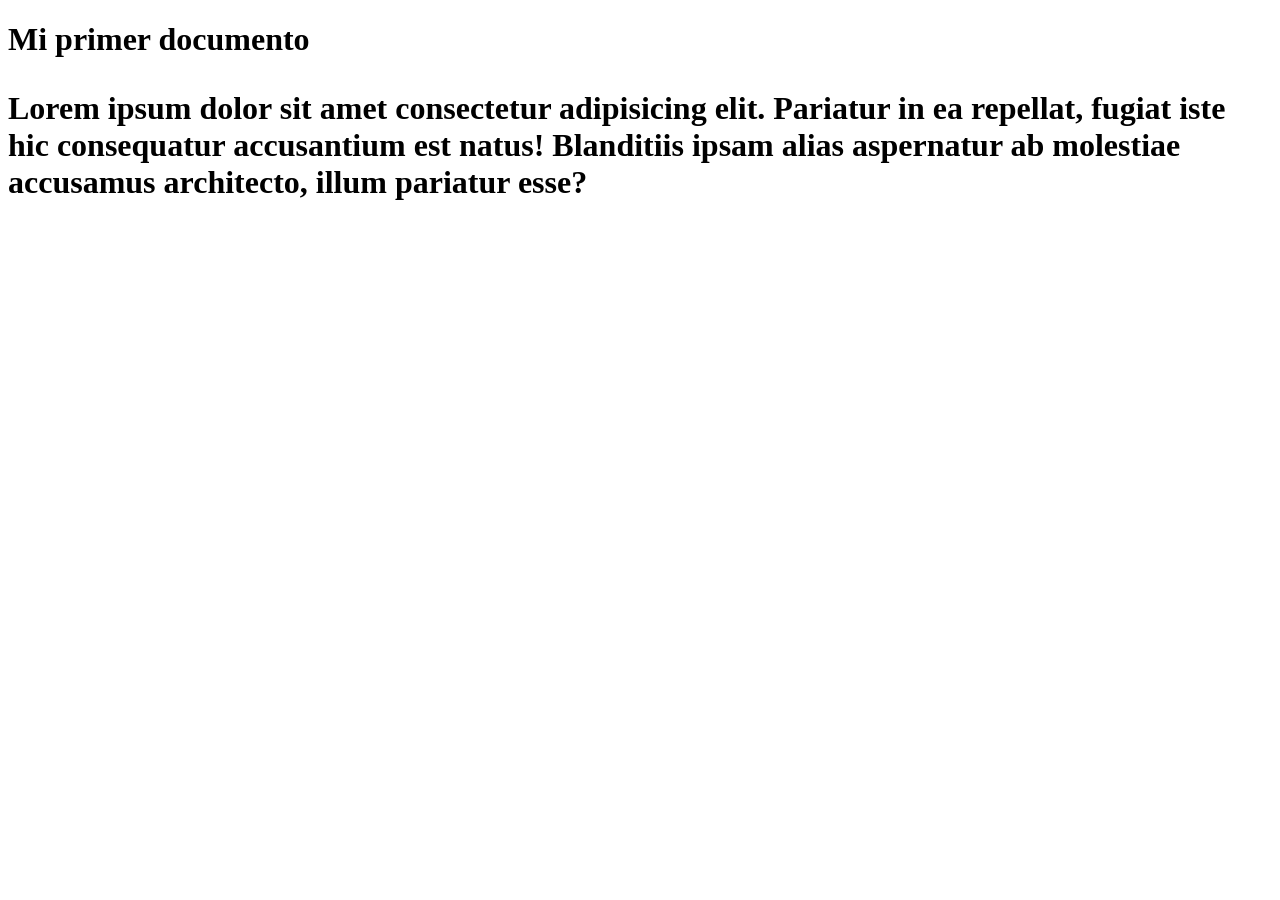
==== index.html @ a6351dcc "primer documento html" ====
<!DOCTYPE html>
<html lang="es">
<head>
    <meta charset="UTF-8">
    <meta name="vi ewport" content="width=device-width, initial-scale=1.0">
    <title>introducción html</title>
</head>
<body>
    <h1>Mi primer documento
        <p>
            Lorem ipsum dolor sit amet consectetur adipisicing elit. Pariatur in ea repellat, fugiat iste hic consequatur accusantium est natus! Blanditiis ipsam alias aspernatur ab molestiae accusamus architecto, illum pariatur esse?
        </p>
    </h1>
</body>
</html>
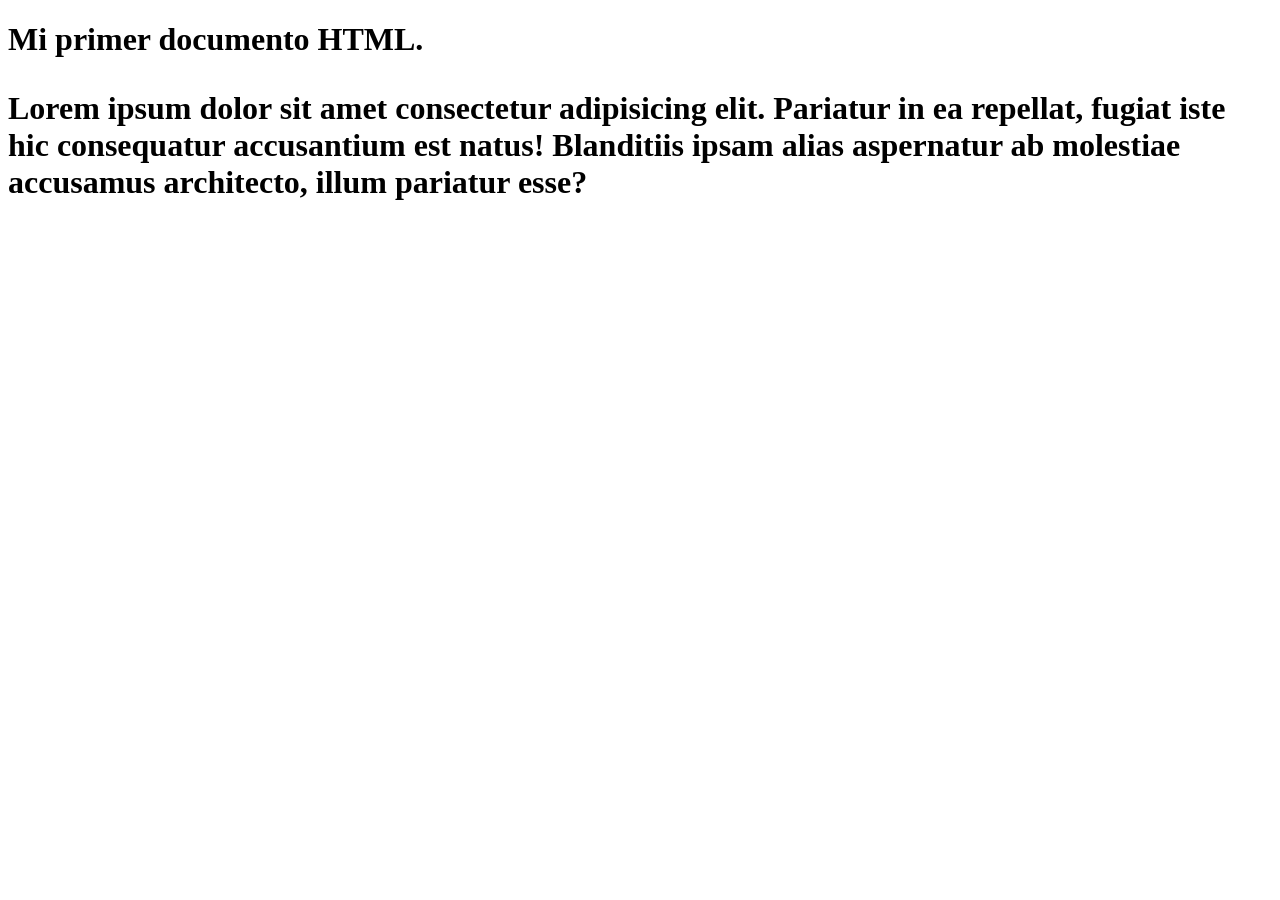
==== commit 2dbd83bb: "Demo de live server" ====
--- a/index.html
+++ b/index.html
@@ -6,7 +6,7 @@
     <title>introducción html</title>
 </head>
 <body>
-    <h1>Mi primer documento
+    <h1>Mi primer documento HTML.
         <p>
             Lorem ipsum dolor sit amet consectetur adipisicing elit. Pariatur in ea repellat, fugiat iste hic consequatur accusantium est natus! Blanditiis ipsam alias aspernatur ab molestiae accusamus architecto, illum pariatur esse?
         </p>
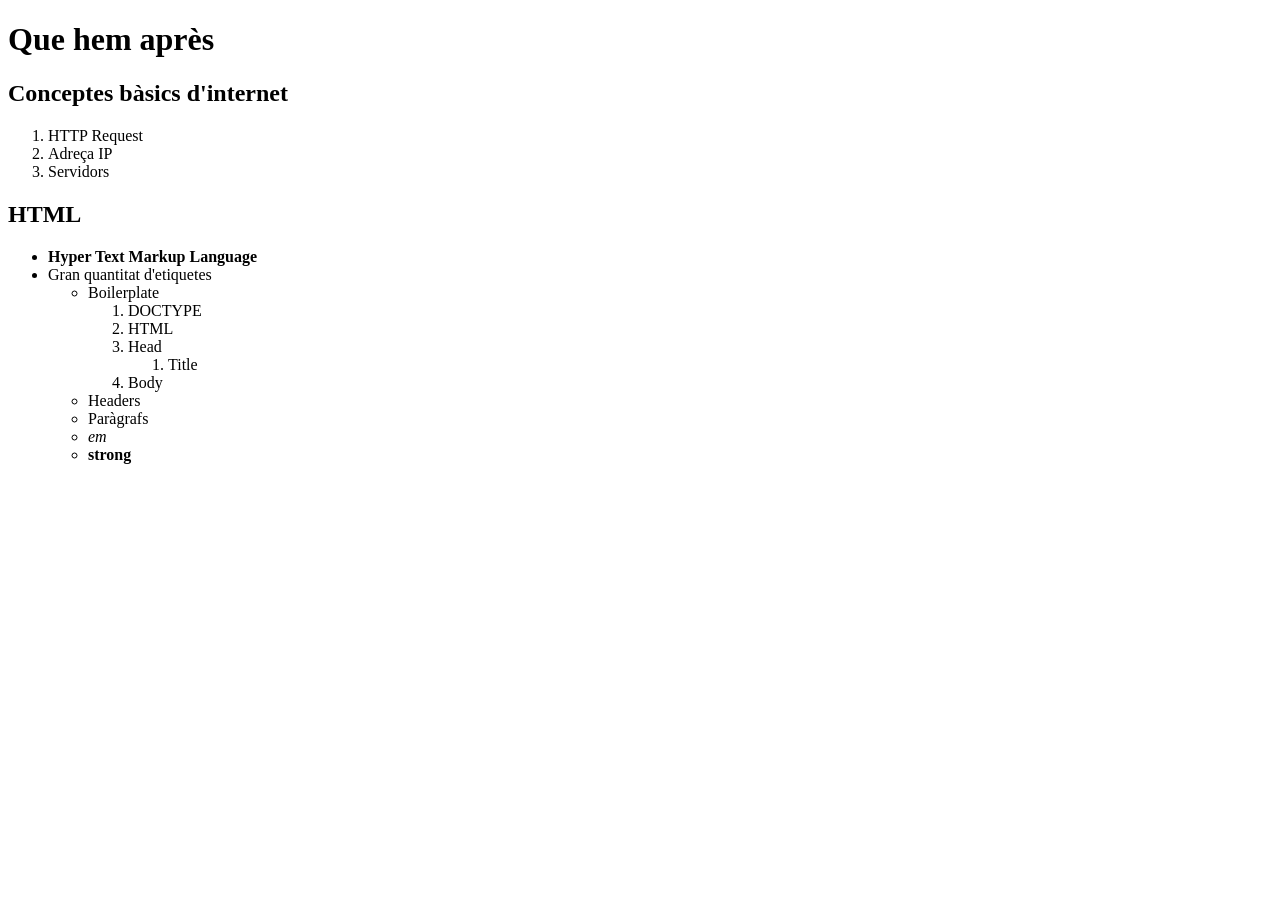
==== commit 7be8d69e: "git commit Agregar nuevas páginas HTML y estilos CSS" ====
--- a/index.html
+++ b/index.html
@@ -1,15 +1,42 @@
 <!DOCTYPE html>
-<html lang="es">
+<html lang="ca">
 <head>
     <meta charset="UTF-8">
-    <meta name="vi ewport" content="width=device-width, initial-scale=1.0">
-    <title>introducción html</title>
+    <title>Que hem après</title>
 </head>
 <body>
-    <h1>Mi primer documento HTML.
-        <p>
-            Lorem ipsum dolor sit amet consectetur adipisicing elit. Pariatur in ea repellat, fugiat iste hic consequatur accusantium est natus! Blanditiis ipsam alias aspernatur ab molestiae accusamus architecto, illum pariatur esse?
-        </p>
-    </h1>
+    <h1>Que hem après</h1>
+
+    <h2>Conceptes bàsics d'internet</h2>
+    <ol>
+        <li>HTTP Request</li>
+        <li>Adreça IP</li>
+        <li>Servidors</li>
+    </ol>
+
+    <h2>HTML</h2>
+    <ul>
+        <li><strong>Hyper Text Markup Language</strong></li>
+        <li>Gran quantitat d'etiquetes
+            <ul>
+                <li>Boilerplate
+                    <ol>
+                        <li>DOCTYPE</li>
+                        <li>HTML</li>
+                        <li>Head
+                            <ol>
+                                <li>Title</li>
+                            </ol>
+                        </li>
+                        <li>Body</li>
+                    </ol>
+                </li>
+                <li>Headers</li>
+                <li>Paràgrafs</li>
+                <li><em>em</em></li>
+                <li><strong>strong</strong></li>
+            </ul>
+        </li>
+    </ul>
 </body>
-</html>+</html>
